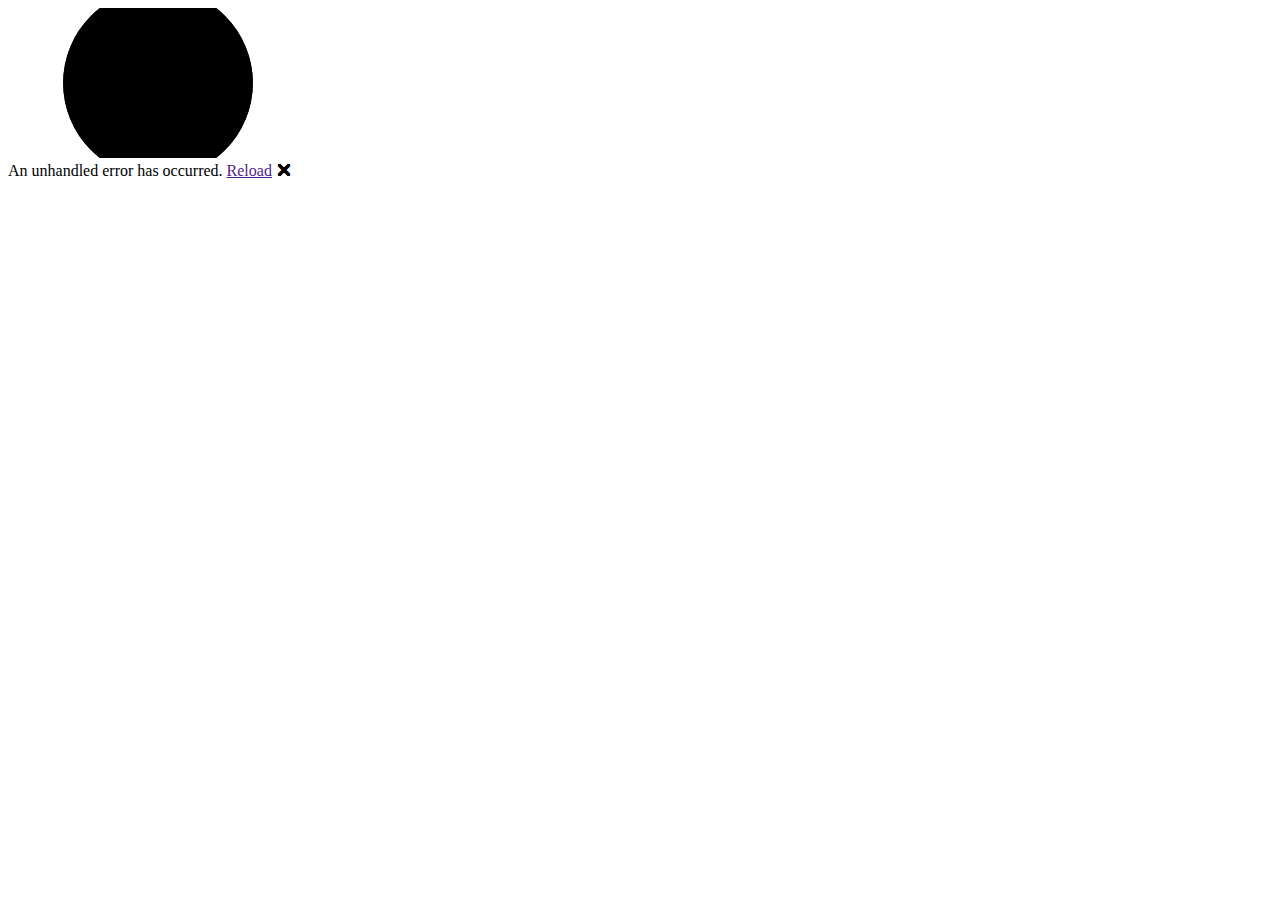
==== wwwroot/index.html @ 3de15515 "init" ====
<!DOCTYPE html>
<html lang="en">

<head>
    <meta charset="utf-8" />
    <meta name="viewport" content="width=device-width, initial-scale=1.0, maximum-scale=1.0, user-scalable=no" />
    <title>molkky</title>
    <base href="/" />
    <link href="css/bootstrap/bootstrap.min.css" rel="stylesheet" />
    <link href="css/app.css" rel="stylesheet" />
    <link rel="icon" type="image/png" href="favicon.png" />
    <link href="molkky.styles.css" rel="stylesheet" />
</head>

<body>
    <div id="app">
        <svg class="loading-progress">
            <circle r="40%" cx="50%" cy="50%" />
            <circle r="40%" cx="50%" cy="50%" />
        </svg>
        <div class="loading-progress-text"></div>
    </div>

    <div id="blazor-error-ui">
        An unhandled error has occurred.
        <a href="" class="reload">Reload</a>
        <a class="dismiss">🗙</a>
    </div>
    <script src="_framework/blazor.webassembly.js"></script>
</body>

</html>
---- wwwroot/css/app.css ----
@import url('open-iconic/font/css/open-iconic-bootstrap.min.css');

html, body {
    font-family: 'Helvetica Neue', Helvetica, Arial, sans-serif;
}

h1:focus {
    outline: none;
}

a, .btn-link {
    color: #0071c1;
}

.btn-primary {
    color: #fff;
    background-color: #1b6ec2;
    border-color: #1861ac;
}

.btn:focus, .btn:active:focus, .btn-link.nav-link:focus, .form-control:focus, .form-check-input:focus {
  box-shadow: 0 0 0 0.1rem white, 0 0 0 0.25rem #258cfb;
}

.content {
    padding-top: 1.1rem;
}

.valid.modified:not([type=checkbox]) {
    outline: 1px solid #26b050;
}

.invalid {
    outline: 1px solid red;
}

.validation-message {
    color: red;
}

#blazor-error-ui {
    background: lightyellow;
    bottom: 0;
    box-shadow: 0 -1px 2px rgba(0, 0, 0, 0.2);
    display: none;
    left: 0;
    padding: 0.6rem 1.25rem 0.7rem 1.25rem;
    position: fixed;
    width: 100%;
    z-index: 1000;
}

    #blazor-error-ui .dismiss {
        cursor: pointer;
        position: absolute;
        right: 0.75rem;
        top: 0.5rem;
    }

.blazor-error-boundary {
    background: url([data-uri]) no-repeat 1rem/1.8rem, #b32121;
    padding: 1rem 1rem 1rem 3.7rem;
    color: white;
}

    .blazor-error-boundary::after {
        content: "An error has occurred."
    }

.loading-progress {
    position: relative;
    display: block;
    width: 8rem;
    height: 8rem;
    margin: 20vh auto 1rem auto;
}

    .loading-progress circle {
        fill: none;
        stroke: #e0e0e0;
        stroke-width: 0.6rem;
        transform-origin: 50% 50%;
        transform: rotate(-90deg);
    }

        .loading-progress circle:last-child {
            stroke: #1b6ec2;
            stroke-dasharray: calc(3.141 * var(--blazor-load-percentage, 0%) * 0.8), 500%;
            transition: stroke-dasharray 0.05s ease-in-out;
        }

.loading-progress-text {
    position: absolute;
    text-align: center;
    font-weight: bold;
    inset: calc(20vh + 3.25rem) 0 auto 0.2rem;
}

    .loading-progress-text:after {
        content: var(--blazor-load-percentage-text, "Loading");
    }
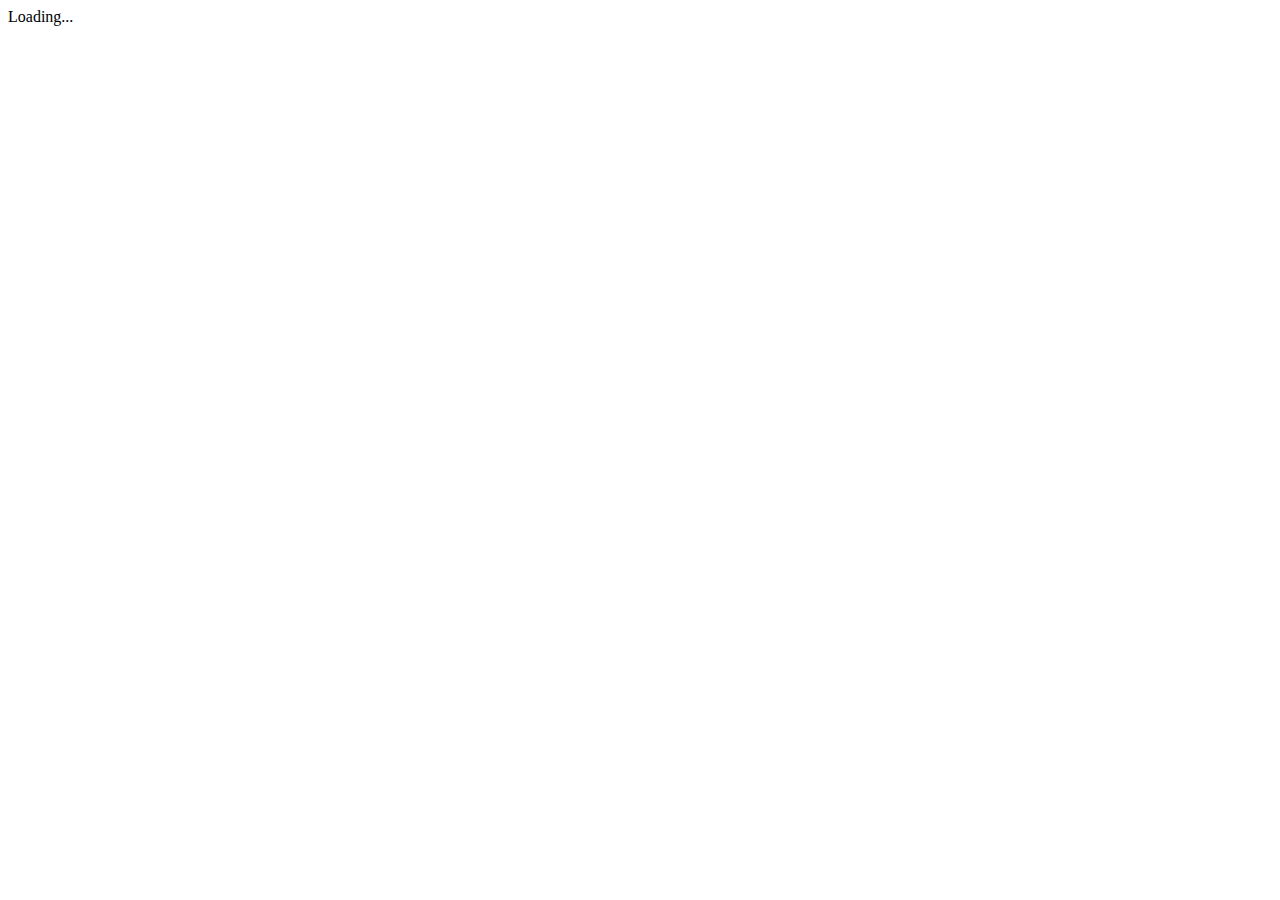
==== commit 90b72114: "change layout to BlazorBoostrap" ====
--- a/wwwroot/index.html
+++ b/wwwroot/index.html
@@ -6,27 +6,21 @@
     <meta name="viewport" content="width=device-width, initial-scale=1.0, maximum-scale=1.0, user-scalable=no" />
     <title>molkky</title>
     <base href="/" />
-    <link href="css/bootstrap/bootstrap.min.css" rel="stylesheet" />
-    <link href="css/app.css" rel="stylesheet" />
+    <link href="https://cdn.jsdelivr.net/npm/bootstrap@5.2.3/dist/css/bootstrap.min.css" rel="stylesheet" integrity="sha384-rbsA2VBKQhggwzxH7pPCaAqO46MgnOM80zW1RWuH61DGLwZJEdK2Kadq2F9CUG65" crossorigin="anonymous" />
+    <link href="https://cdn.jsdelivr.net/npm/bootstrap-icons@1.10.3/font/bootstrap-icons.css" rel="stylesheet" />
+    <link href="_content/Blazor.Bootstrap/blazor.bootstrap.css" rel="stylesheet" />
+    <link href="_content/Blazor.Bootstrap/Blazor.Bootstrap.bundle.scp.css" rel="stylesheet" />
     <link rel="icon" type="image/png" href="favicon.png" />
     <link href="molkky.styles.css" rel="stylesheet" />
 </head>
 
 <body>
-    <div id="app">
-        <svg class="loading-progress">
-            <circle r="40%" cx="50%" cy="50%" />
-            <circle r="40%" cx="50%" cy="50%" />
-        </svg>
-        <div class="loading-progress-text"></div>
-    </div>
+    <div id="app">Loading...</div>
 
-    <div id="blazor-error-ui">
-        An unhandled error has occurred.
-        <a href="" class="reload">Reload</a>
-        <a class="dismiss">🗙</a>
-    </div>
     <script src="_framework/blazor.webassembly.js"></script>
+    <script src="js/sessionStorage.js"></script>
+    <script src="https://cdn.jsdelivr.net/npm/bootstrap@5.2.3/dist/js/bootstrap.bundle.min.js" integrity="sha384-kenU1KFdBIe4zVF0s0G1M5b4hcpxyD9F7jL+jjXkk+Q2h455rYXK/7HAuoJl+0I4" crossorigin="anonymous"></script>
+    <script src="_content/Blazor.Bootstrap/blazor.bootstrap.js"></script>
 </body>
 
 </html>
